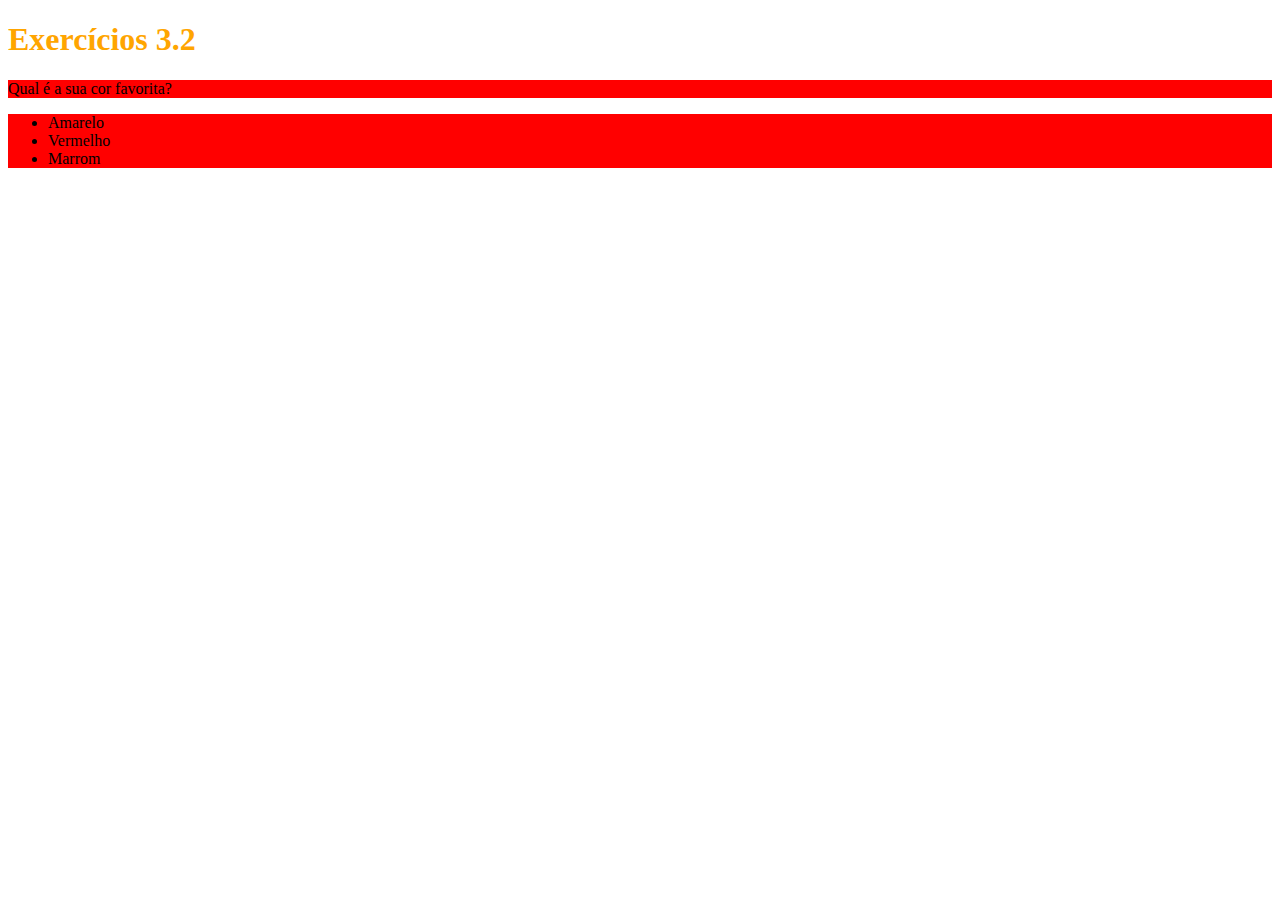
==== Fundamentos do Desenvolvimento Web/Bloco 3: HTML & CSS/3.02/index.html @ a9b65175 "Adiciona exercicio colors" ====
<!DOCTYPE html>
<html lang="pt-br">
  <head>
    <meta charset="UTF-8">
    <title>HTML</title>
    <style>
        h1{
            color: orange;
        }
        
        #colors{
            background-color
        }

        .teste{

        background-color: red;
        }
    </style>
  </head>
  <body>
    <h1 px="65">Exercícios 3.2</h1>
    <p class="teste">Qual é a sua cor favorita?</p>
    <ul id="colors" class="teste">
      <li>Amarelo</li>
      <li>Vermelho</li>
      <li>Marrom</li>
    </ul>
  </body>
</html>
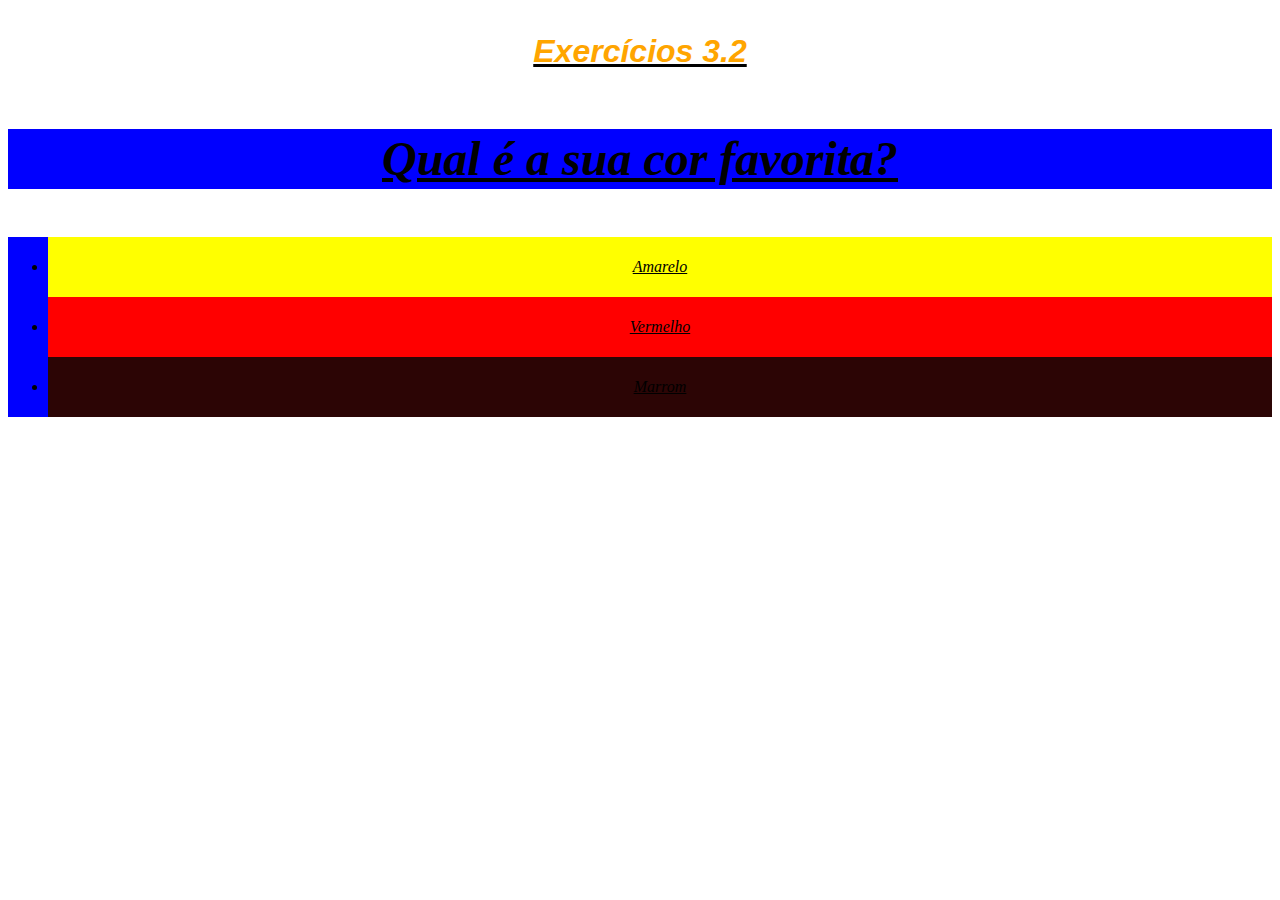
==== commit a9cbc47f: "Adiciona modificação em colors" ====
--- a/Fundamentos do Desenvolvimento Web/Bloco 3: HTML & CSS/3.02/index.html
+++ b/Fundamentos do Desenvolvimento Web/Bloco 3: HTML & CSS/3.02/index.html
@@ -6,6 +6,7 @@
     <style>
         h1{
             color: orange;
+            font-family: sans-serif;
         }
         
         #colors{
@@ -14,17 +15,39 @@
 
         .teste{
 
-        background-color: red;
+        background-color: blue;
+        }
+
+        p{
+            font-weight:600;
+            font-size: 3em;
+        }
+
+        body{
+            font-size:16px;
+            font-style:italic;
+            line-height: 60px;
+            text-align: center;
+            text-decoration: underline;
+        }
+        #amarelo{
+            background-color: yellow;
+        }
+        #vermelho{
+            background-color: red;
+        }
+        #marrom{
+            background-color: rgb(44, 5, 5);
         }
     </style>
   </head>
   <body>
-    <h1 px="65">Exercícios 3.2</h1>
+    <h1>Exercícios 3.2</h1>
     <p class="teste">Qual é a sua cor favorita?</p>
     <ul id="colors" class="teste">
-      <li>Amarelo</li>
-      <li>Vermelho</li>
-      <li>Marrom</li>
+      <li id="amarelo">Amarelo</li>
+      <li id="vermelho">Vermelho</li>
+      <li id="marrom">Marrom</li>
     </ul>
   </body>
 </html>